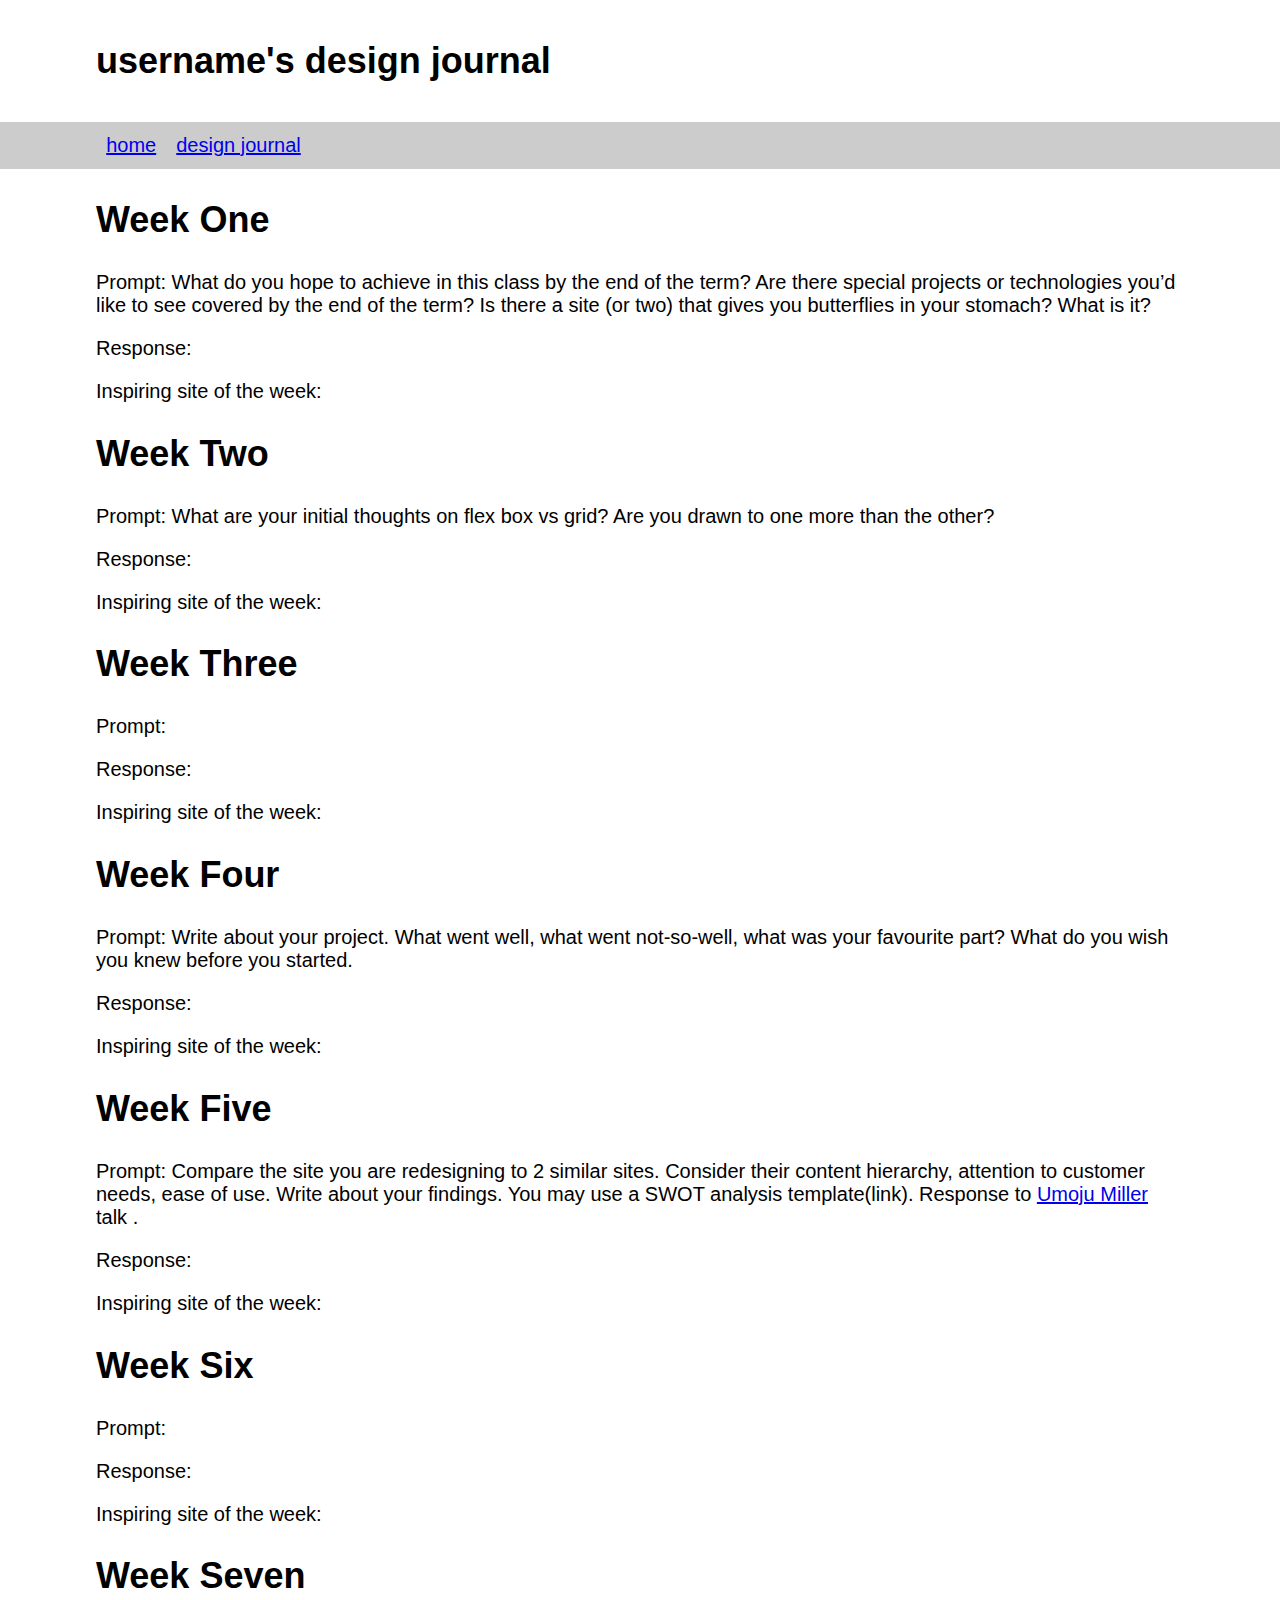
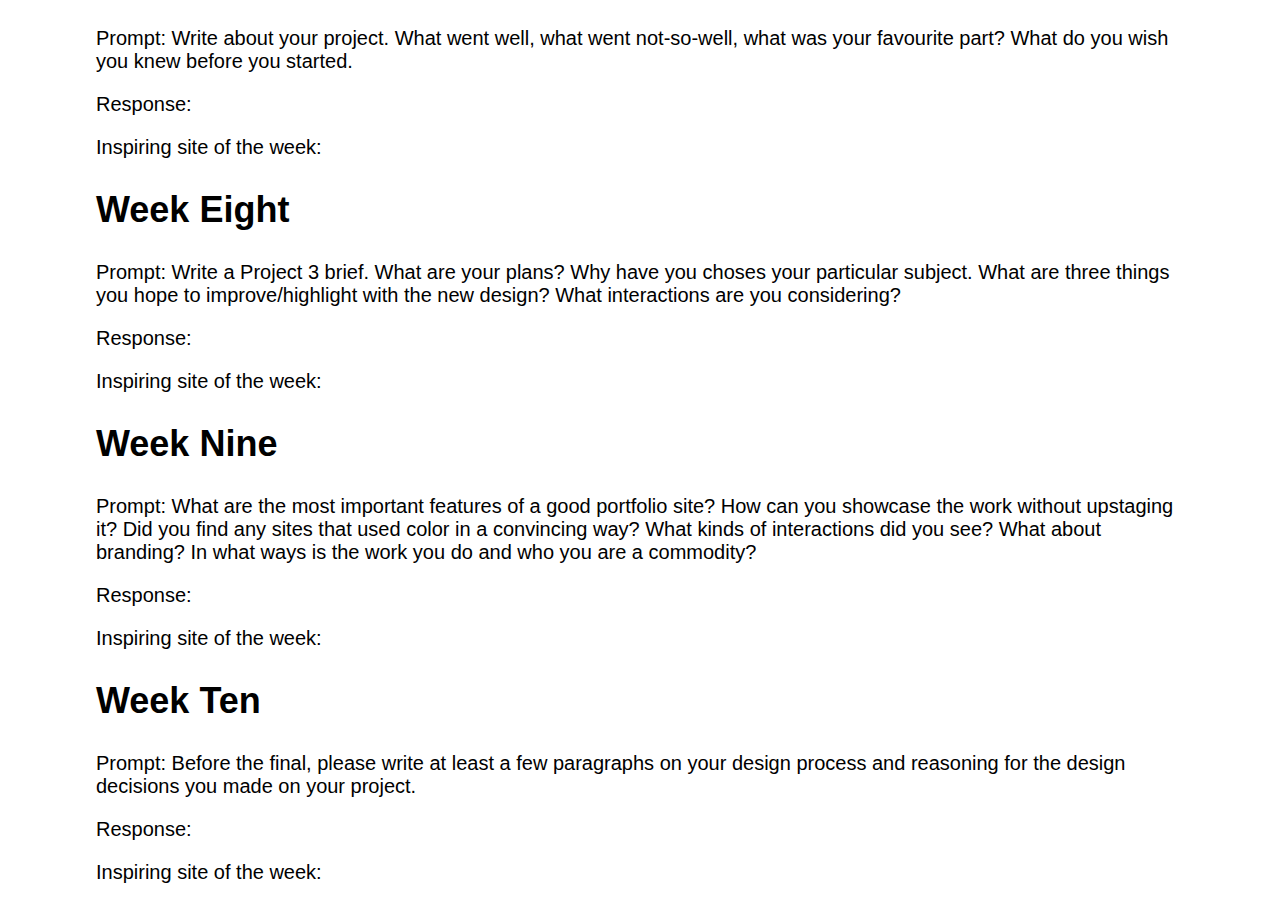
==== design-journal.html @ d570d693 "Initial commit" ====
<!DOCTYPE html>
<html lang="en">
  <head>
    <meta charset="UTF-8" />
    <meta name="viewport" content="width=device-width, initial-scale=1.0" />
    <title>Change this text! It shows up in the browser tab</title>
    <link rel="stylesheet" href="css/style.css" />
    <link rel="shortcut icon" href="favicon.ico" type="image/x-icon" />
    <link rel="icon" href="favicon.ico" type="image/x-icon" />
  </head>
  <body>
    <header>
      <h1>username's design journal</h1>
    </header>
    <nav>
      <div><a href="index.html">home</a><a href="design-journal.html">design journal</a></div>
    </nav>
    <main>
      <section>
        <h2>Week One</h2>
        <p>Prompt: What do you hope to achieve in this class by the end of the term? Are there special projects or technologies you’d like to see covered by the end of the term? Is there a site (or two) that gives you butterflies in your stomach? What is it?</p>
        <p>Response:</p>
        <p>Inspiring site of the week: <a href=""></a></p>
      </section>
      <section>
        <h2>Week Two</h2>
        <p>Prompt: What are your initial thoughts on flex box vs grid? Are you drawn to one more than the other? </p>
        <p>Response:</p>
        <p>Inspiring site of the week: <a href=""></a></p>
      </section>
      <section>
        <h2>Week Three</h2>
        <p>Prompt:</p>
        <p>Response:</p>
        <p>Inspiring site of the week: <a href=""></a></p>
      </section>
      <section>
        <h2>Week Four</h2>
        <p>Prompt: Write about your project. What went well, what went not-so-well, what was your favourite part? What do you wish you knew before you started.</p>
        <p>Response:</p>
        <p>Inspiring site of the week: <a href=""></a></p>
      </section>
      <section>
        <h2>Week Five</h2>
        <p>Prompt: Compare the site you are redesigning to 2 similar sites. Consider their content hierarchy, attention to customer needs, ease of use. Write about your findings. You may use a SWOT analysis template(link). Response to <a href="https://www.youtube.com/watch?v=HsqoG0X5rcM">Umoju Miller</a> talk .</p>
        <p>Response:</p>
        <p>Inspiring site of the week: <a href=""></a></p>
      </section>
      <section>
        <h2>Week Six</h2>
        <p>Prompt:</p>
        <p>Response:</p>
        <p>Inspiring site of the week: <a href=""></a></p>
      </section>
      <section>
        <h2>Week Seven</h2>
        <p>Prompt: Write about your project. What went well, what went not-so-well, what was your favourite part? What do you wish you knew before you started.</p>
        <p>Response:</p>
        <p>Inspiring site of the week: <a href=""></a></p>
      </section>
      <section>
        <h2>Week Eight</h2>
        <p>Prompt: Write a Project 3 brief. What are your plans? Why have you choses your particular subject. What are three things you hope to improve/highlight with the new design? What interactions are you considering?</p>
        <p>Response:</p>
        <p>Inspiring site of the week: <a href=""></a></p>
      </section>
      <section>
        <h2>Week Nine</h2>
        <p>Prompt: What are the most important features of a good portfolio site? How can you showcase the work without upstaging it? Did you find any sites that used color in a convincing way? What kinds of interactions did you see? What about branding? In what ways is the work you do and who you are a commodity?</p>
        <p>Response:</p>
        <p>Inspiring site of the week: <a href=""></a></p>
      </section>
      <section>
        <h2>Week Ten</h2>
        <p>Prompt: Before the final, please write at least a few paragraphs on your design process and reasoning for the design decisions you made on your project.</p>
        <p>Response:</p>
        <p>Inspiring site of the week: <a href=""></a></p>
      </section>
    </main>
    <footer></footer>
  </body>
</html>
---- css/style.css ----
/* -------------------------------------- *
General Styles
* --------------------------------------- */
body {
  margin: 0;
  font-family: "Segoe UI", Tahoma, Geneva, Verdana, sans-serif;
  font-size: 20px;
}

h1,
h2,
h3 {
  font-size: 36px;
  font-family: Impact, Haettenschweiler, "Arial Narrow Bold", sans-serif;
}
main,
header h1,
nav div {
  width: 85%;
  margin: auto;
}
header {
  padding: 40px 0;
}
nav a {
  padding-right: 20px;
}
nav a:hover {
  color: #333;
}
nav {
  background-color: #ccc;
  padding: 12px;
}
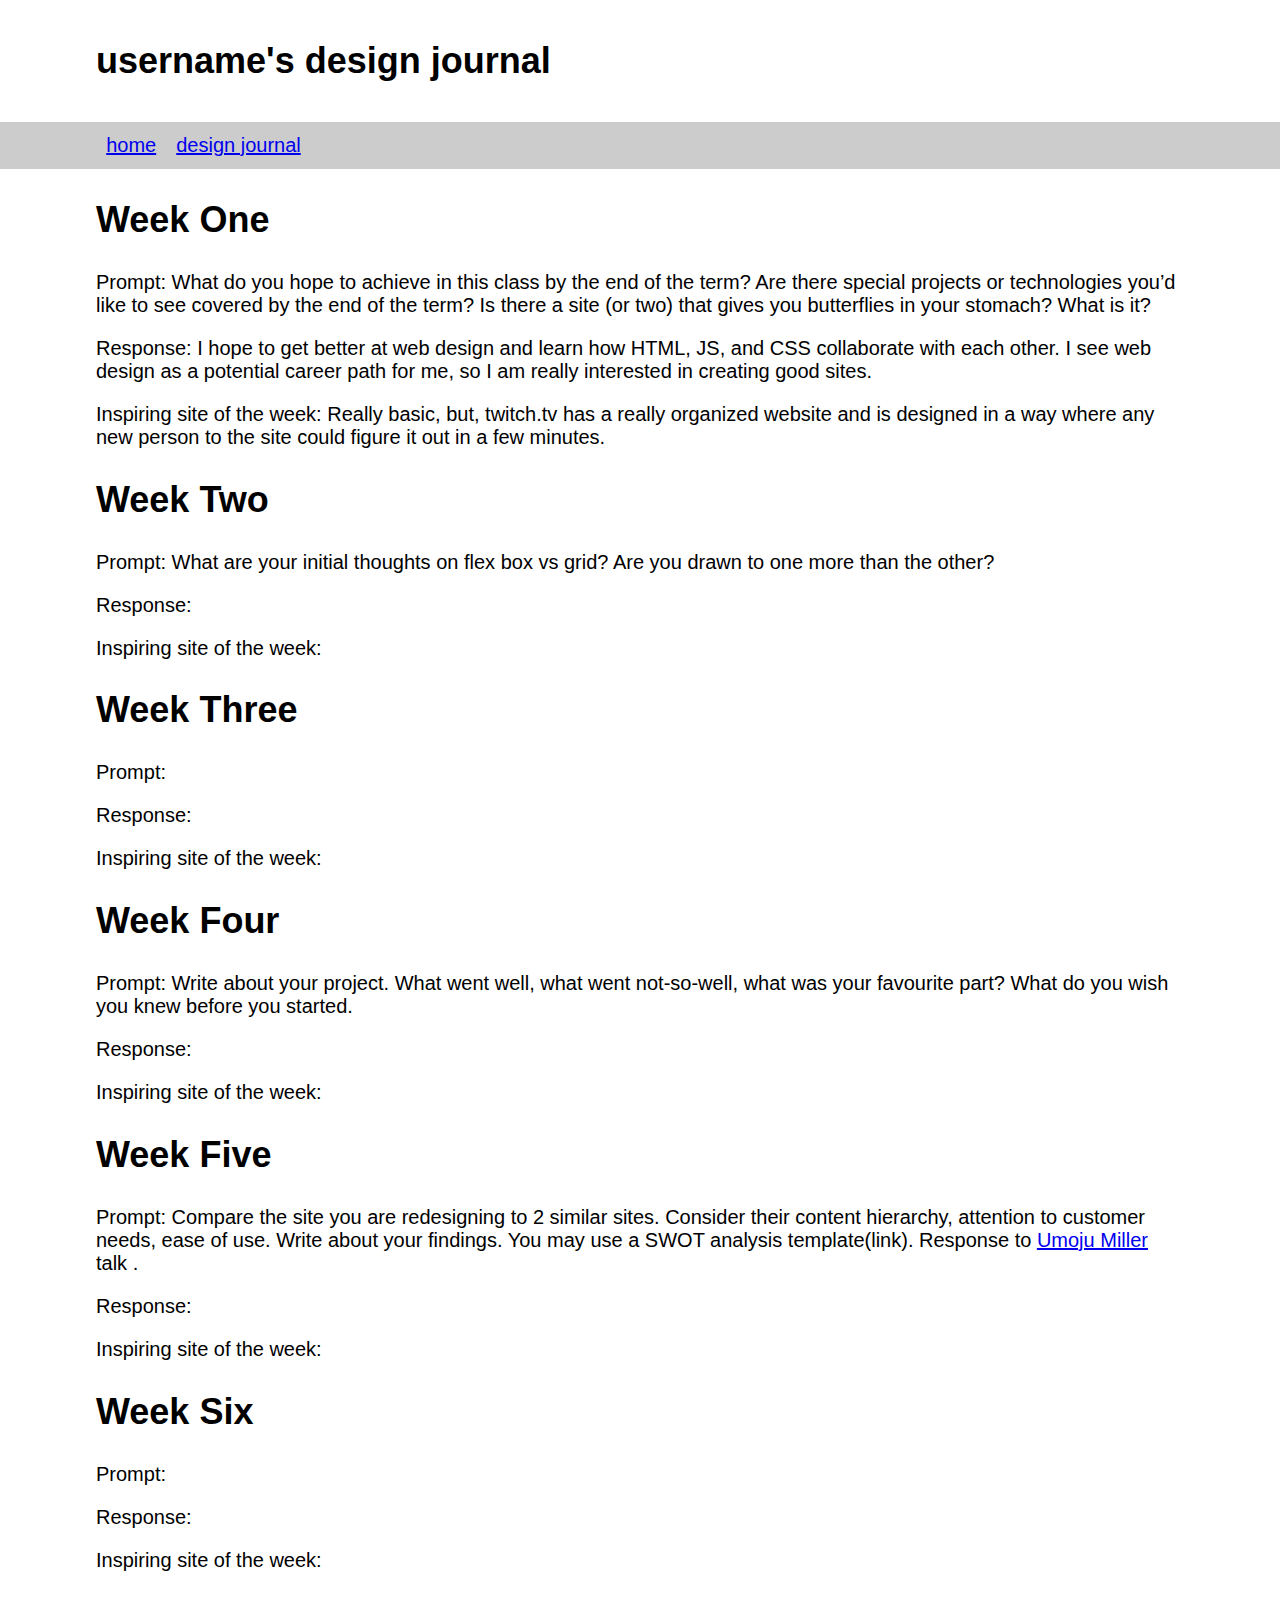
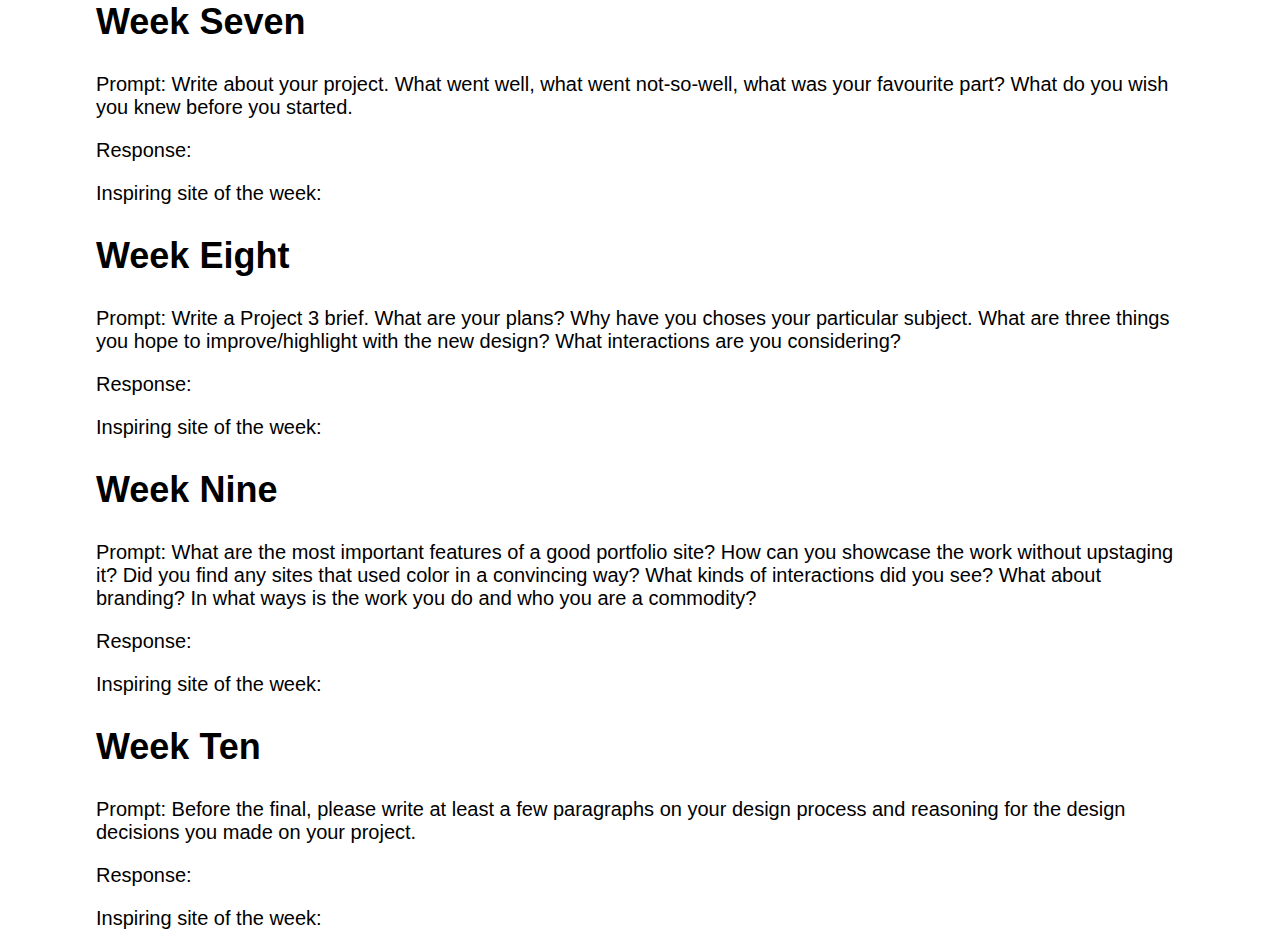
==== commit 9d775896: "week 1 design journal" ====
--- a/design-journal.html
+++ b/design-journal.html
@@ -19,8 +19,10 @@
       <section>
         <h2>Week One</h2>
         <p>Prompt: What do you hope to achieve in this class by the end of the term? Are there special projects or technologies you’d like to see covered by the end of the term? Is there a site (or two) that gives you butterflies in your stomach? What is it?</p>
-        <p>Response:</p>
-        <p>Inspiring site of the week: <a href=""></a></p>
+        <p>Response: I hope to get better at web design and learn how HTML, JS, and CSS collaborate
+          with each other. I see web design as a potential career path for me, so I am really interested in creating good sites. </p>
+        <p>Inspiring site of the week: Really basic, but, twitch.tv has a really organized website and is designed in a way where
+          any new person to the site could figure it out in a few minutes. <a href=""></a></p>
       </section>
       <section>
         <h2>Week Two</h2>
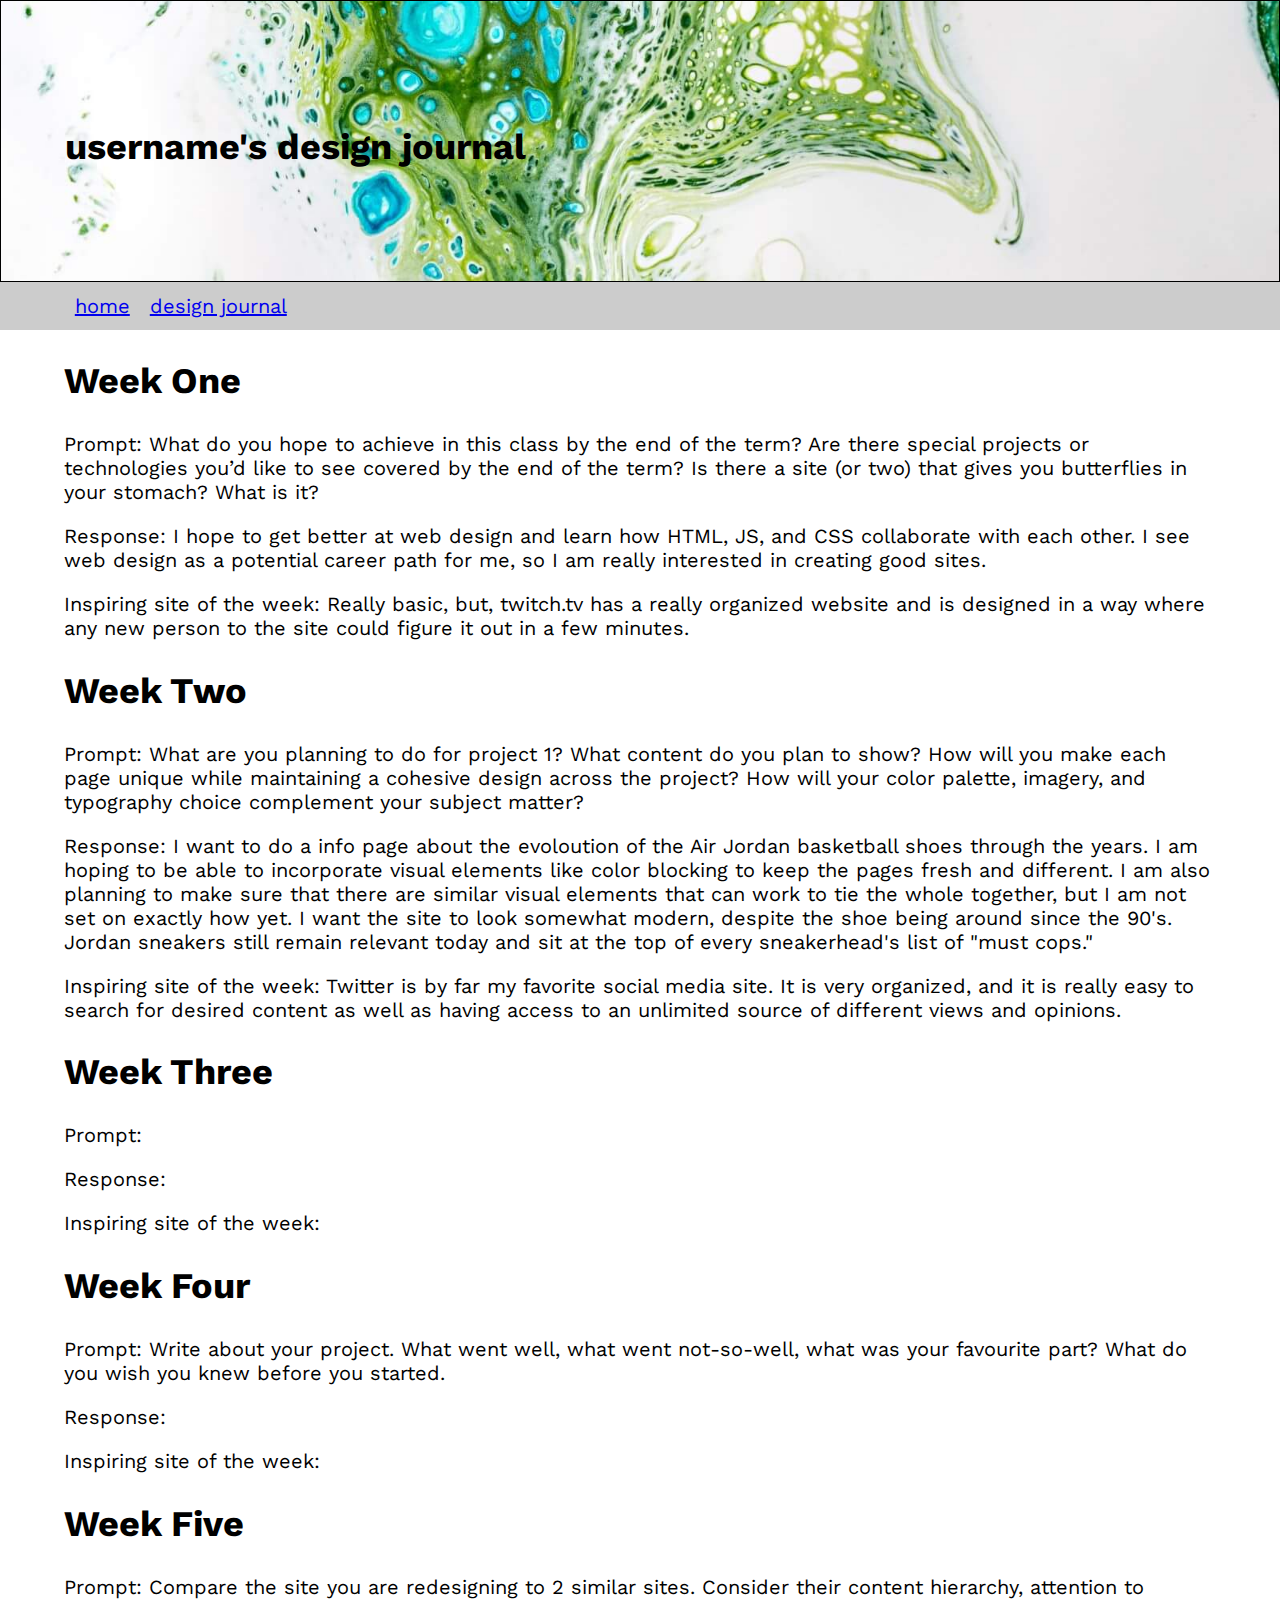
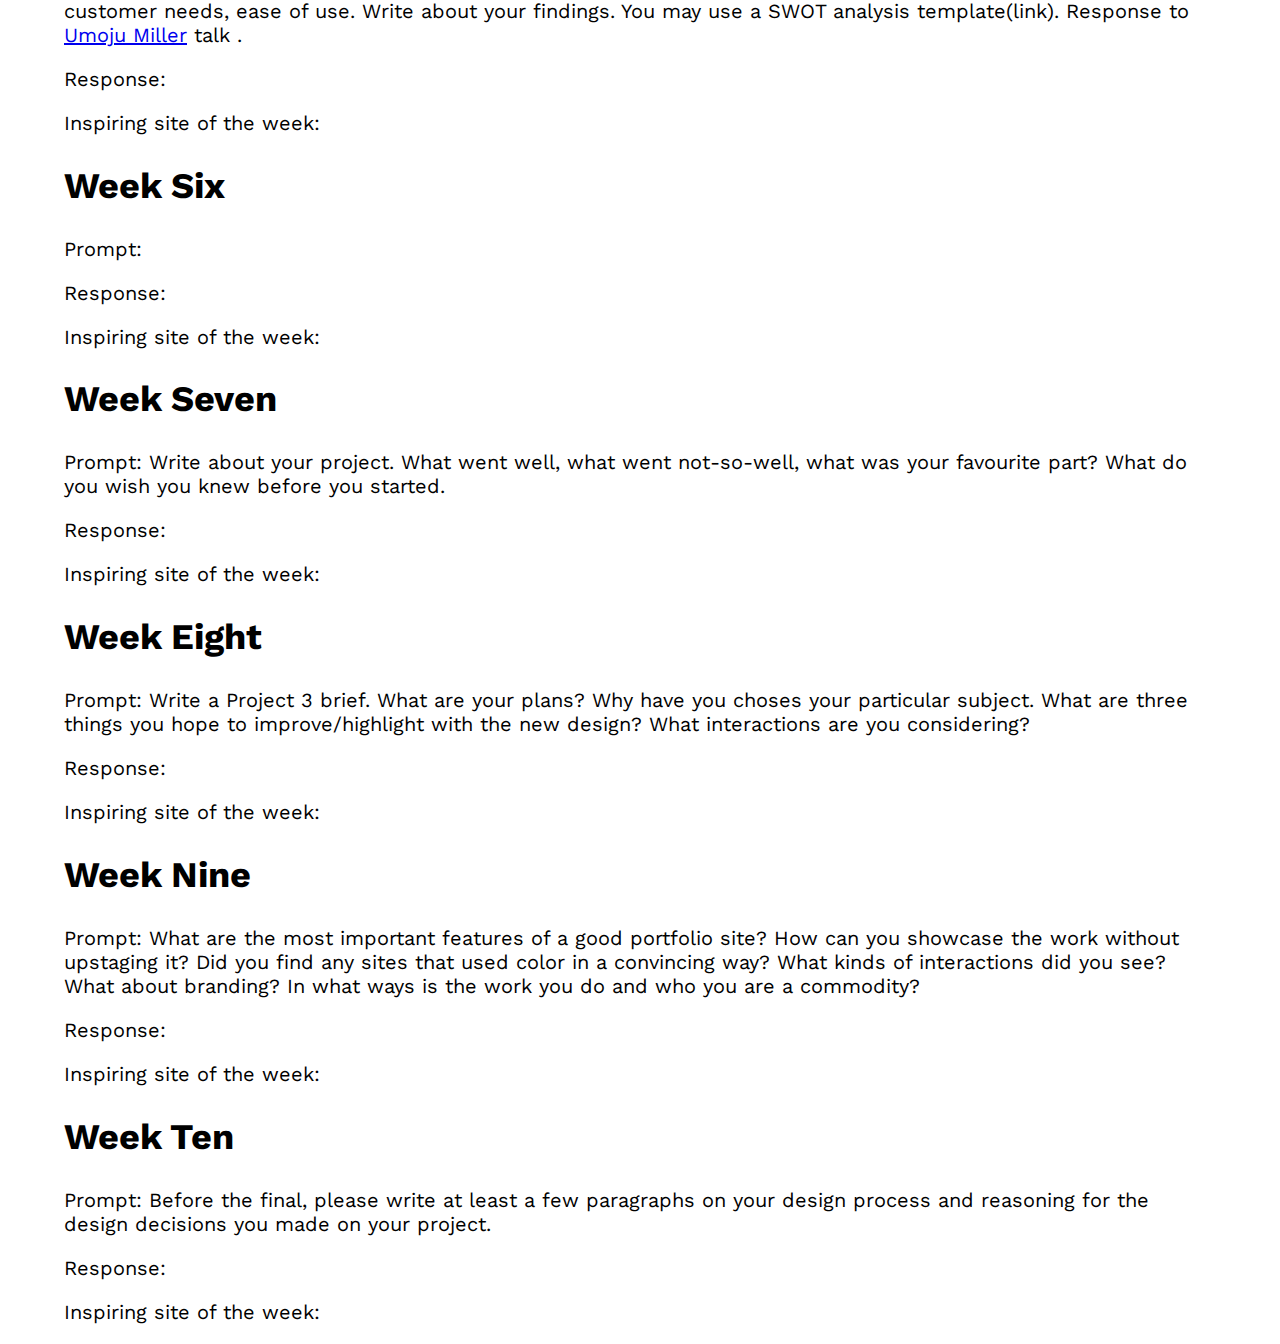
==== commit 2f1a1f8a: "week 2 journal" ====
--- a/design-journal.html
+++ b/design-journal.html
@@ -22,14 +22,24 @@
         <p>Response: I hope to get better at web design and learn how HTML, JS, and CSS collaborate
           with each other. I see web design as a potential career path for me, so I am really interested in creating good sites. </p>
         <p>Inspiring site of the week: Really basic, but, twitch.tv has a really organized website and is designed in a way where
-          any new person to the site could figure it out in a few minutes. <a href=""></a></p>
+          any new person to the site could figure it out in a few minutes. <a href="https://twitch.tv"></a></p>
       </section>
       <section>
         <h2>Week Two</h2>
-        <p>Prompt: What are your initial thoughts on flex box vs grid? Are you drawn to one more than the other? -</p>
-        <p>Response:</p>
-        <p>Inspiring site of the week: <a href=""></a></p>
+        <p>Prompt: What are you planning to do for project 1? What content do you plan to show? How will you make each 
+          page unique while maintaining a cohesive design across the project? How will your color palette, imagery, and 
+          typography choice complement your subject matter?
+        </p>
+        <p>Response: I want to do a info page about the evoloution of the Air Jordan basketball shoes through the years.
+          I am hoping to be able to incorporate visual elements like color blocking to keep the pages fresh and different.
+          I am also planning to make sure that there are similar visual elements that can work to tie the whole together,
+          but I am not set on exactly how yet. I want the site to look somewhat modern, despite the shoe being around since
+          the 90's. Jordan sneakers still remain relevant today and sit at the top of every sneakerhead's list of "must cops."
+        </p>
+        <p>Inspiring site of the week: Twitter is by far my favorite social media site. It is very organized, and it is really
+          easy to search for desired content as well as having access to an unlimited source of different views and opinions.
+          <a href="https://twitter.com"></a>
+        </p>
       </section>
       <section>
         <h2>Week Three</h2>
--- a/css/style.css
+++ b/css/style.css
@@ -1,22 +1,33 @@
 /* -------------------------------------- *
 General Styles
 * --------------------------------------- */
+@import url('https://fonts.googleapis.com/css2?family=Work+Sans:ital,wght@0,300;0,400;0,500;0,600;0,700;0,800;0,900;1,300;1,400;1,500;1,600;1,700;1,800;1,900&display=swap');
+
 body {
   margin: 0;
-  font-family: "Segoe UI", Tahoma, Geneva, Verdana, sans-serif;
+  font-family: "Work Sans", "Segoe UI", Tahoma, Geneva, Verdana, sans-serif;
   font-size: 20px;
 }
-
+header {
+  border: 1px solid black;
+  background-image: url(../images/banners/homepage-banner-alexander-ant.jpg);
+  background-size: cover;
+  height: 200px;
+  background-position: center center;
+}
+h1 {
+  padding-top: 85px;
+}
 h1,
 h2,
 h3 {
   font-size: 36px;
-  font-family: Impact, Haettenschweiler, "Arial Narrow Bold", sans-serif;
+  font-family: "Work Sans", Impact, Haettenschweiler, "Arial Narrow Bold", sans-serif;
 }
 main,
 header h1,
 nav div {
-  width: 85%;
+  width: 90%;
   margin: auto;
 }
 header {
@@ -32,3 +43,22 @@
   background-color: #ccc;
   padding: 12px;
 }
+
+.socialLinks {
+  width: 75px;
+  padding-right: 50px;
+  padding-bottom: 75px;
+  padding-top: 15px;
+}
+
+.threeCol {
+  display: flex;
+}
+
+.threeCol article {
+  flex: 1;
+}
+
+.threeCol .description {
+  flex: 1.75;
+}